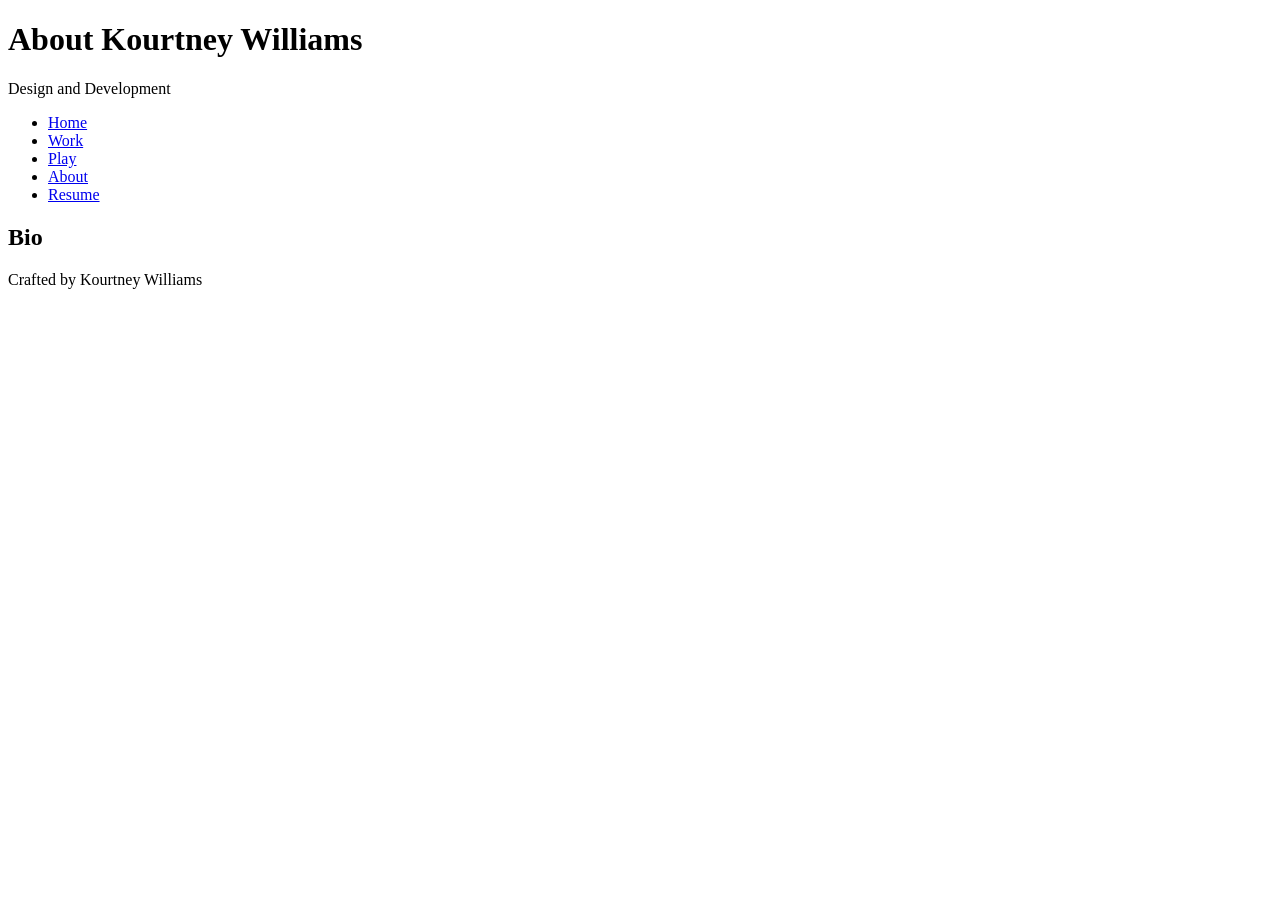
==== about.html @ 38d82580 "HTML Basics All content necessary for code-along" ====
<!DOCTYPE html>
<html lang="en">
<head>
    <meta charset="UTF-8">
    <meta name="viewport" content="width=device-width, initial-scale=1.0">
    <title>About Kourtney Williams</title>
</head>
<body>
    <header>
<!--future logo can go in header-->
        <h1>About Kourtney Williams</h1>
        <p>Design and Development</p>
    </header>  

  <nav>
    <ul>
    <!--future logo can link to home/index page-->
        <li><a href="index.html">Home</a></li>
        <li><a href="work.html">Work</a></li>
        <li><a href="play.html">Play</a></li>
        <li><a href="about.html">About</a></li>
        <li><a href="resume.html">Resume</a></li>
    </ul>
  </nav>

  <main>
    <section>
        <h2>Bio</h2>
    </section>
  </main>

  <footer>
    <p>Crafted by Kourtney Williams</p>
  </footer>
    
</body>
</html>
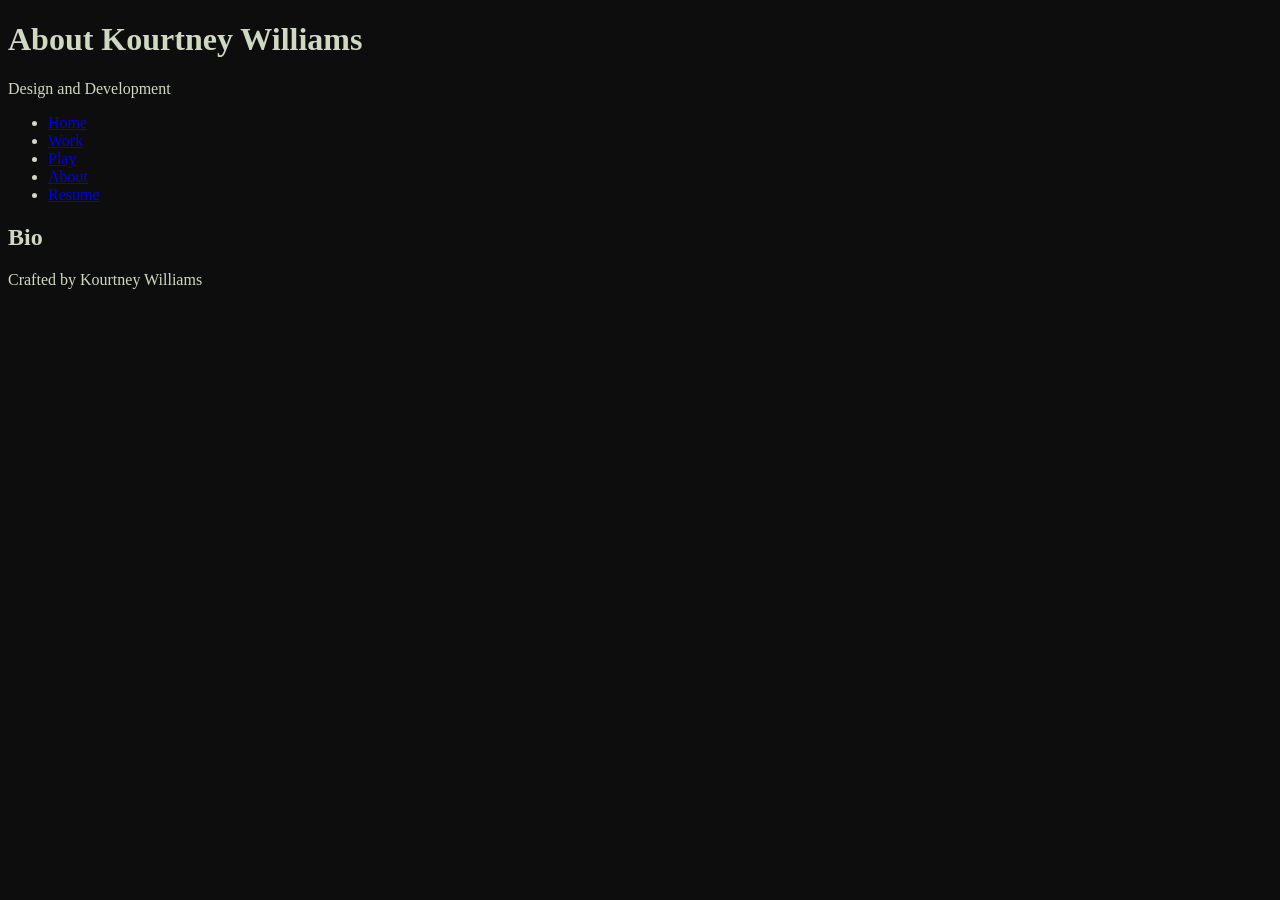
==== commit 249c37d8: "finalizing color palette end of code along" ====
--- a/about.html
+++ b/about.html
@@ -3,6 +3,7 @@
 <head>
     <meta charset="UTF-8">
     <meta name="viewport" content="width=device-width, initial-scale=1.0">
+    <link rel="stylesheet" href="styles.css">
     <title>About Kourtney Williams</title>
 </head>
 <body>
@@ -14,7 +15,7 @@
 
   <nav>
     <ul>
-    <!--future logo can link to home/index page-->
+<!--future logo can link to home/index page-->
         <li><a href="index.html">Home</a></li>
         <li><a href="work.html">Work</a></li>
         <li><a href="play.html">Play</a></li>
--- a/styles.css
+++ b/styles.css
@@ -0,0 +1,13 @@
+/* CSS by Kourtney Williams*/
+/* Color Palette
+/* Deep Brown = #0D0D0D 
+/* Sand = #736B53
+/* Muted Green = #98A668
+/* Muted Blue = ##68A0A6 
+/* Pale Green = #CFD9C1 */
+
+/* GLOBAL (BASE) MOBILE FIRST */
+body {
+    background-color: #0D0d0D;
+    color: #CFD9C1
+}
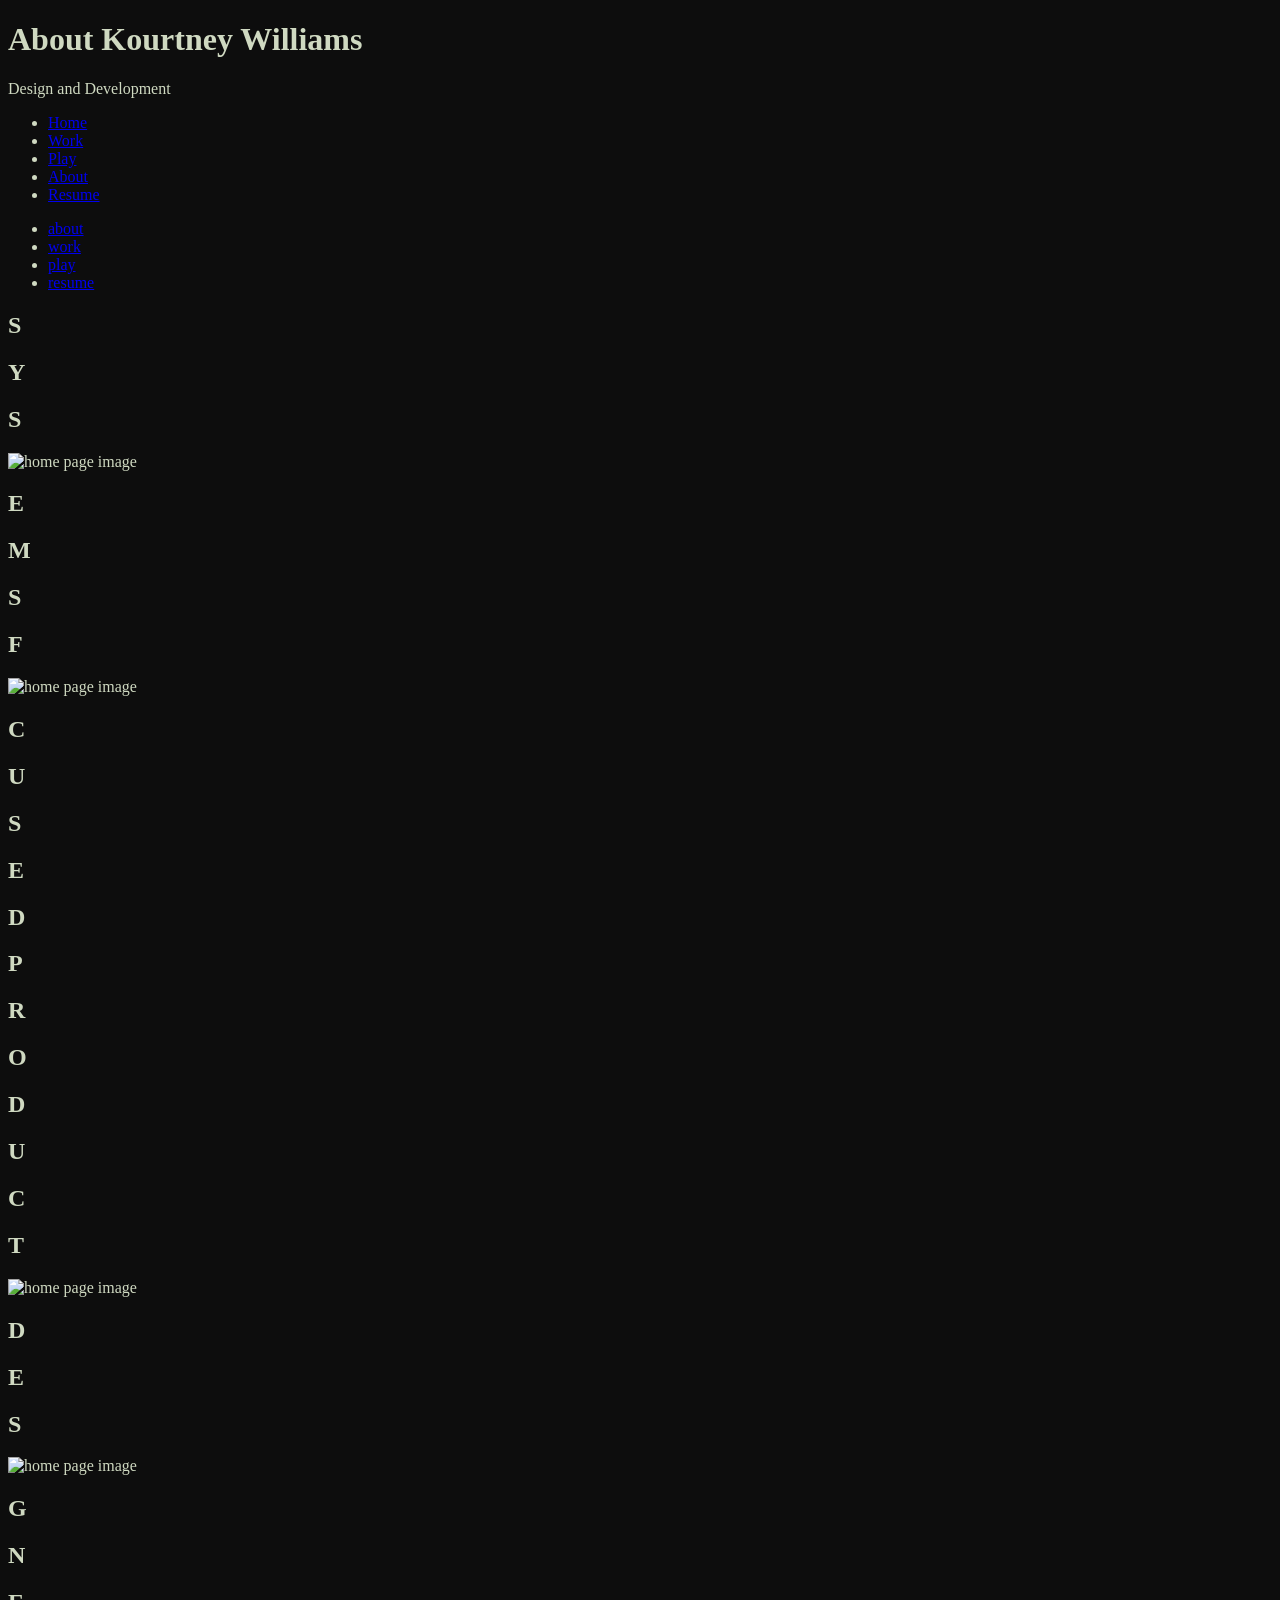
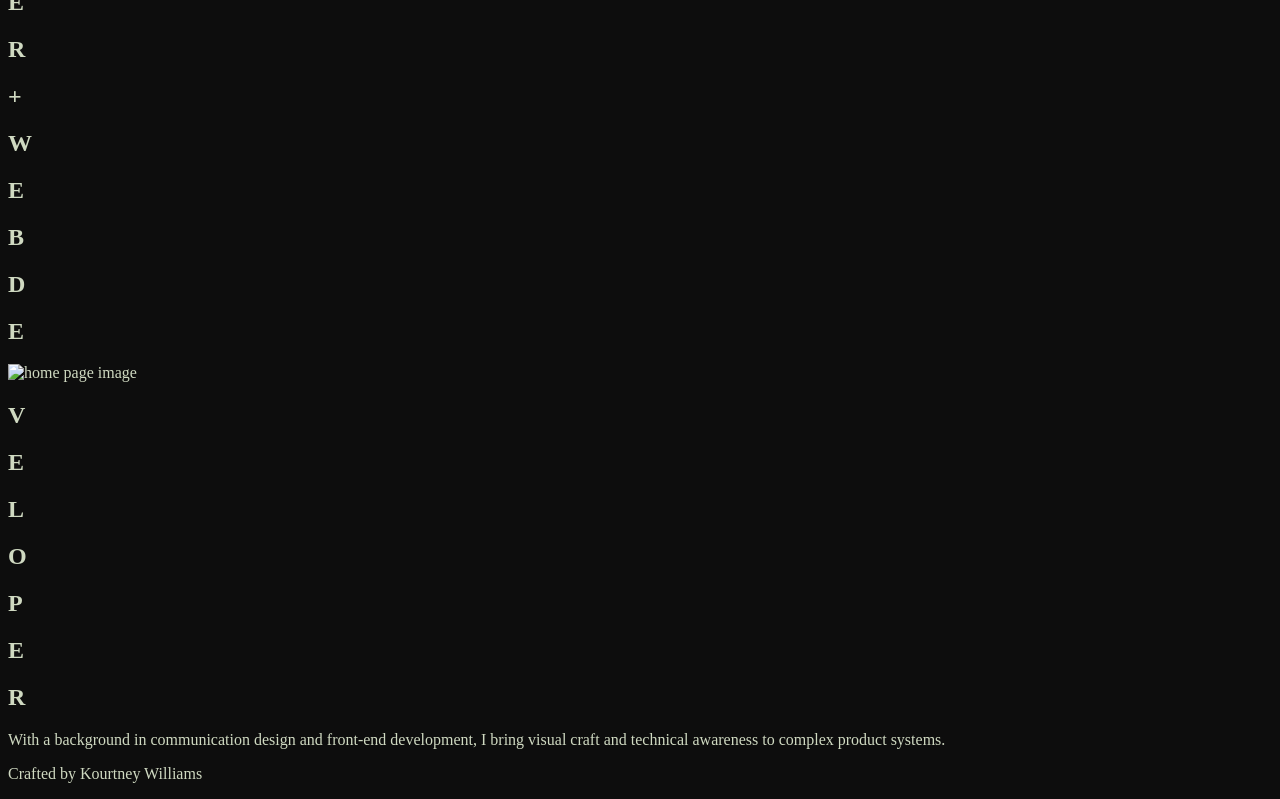
==== commit 303cca08: "Moving drafts over from CodePen" ====
--- a/about.html
+++ b/about.html
@@ -25,9 +25,169 @@
   </nav>
 
   <main>
-    <section>
-        <h2>Bio</h2>
-    </section>
+    <div class="container">
+    <nav>
+      <ul>
+        <li><a href="about.html">about</a></li>
+        <li><a href="work.html">work</a></li>
+        <li><a href="play.html">play</a></li>
+        <li><a href="resume.html">resume</a></li>
+      </ul>
+    </nav>
+
+  <div class="content">
+  <div class="grid">
+    <div class="cell">
+      <h2>S</h2>
+      </div>
+    <div class="cell">
+      <h2>Y</h2>
+      </div> 
+    <div class="cell">
+      <h2>S</h2>
+      </div> 
+    <div class="cell">
+      <img src="https://placehold.co/30" alt="home page image">
+      </div> 
+    <div class="cell">
+      <h2>E</h2>
+      </div> 
+    <div class="cell">
+      <h2>M</h2>
+      </div> 
+    <div class="cell">
+      <h2>S</h2>
+      </div> 
+    <div class="cell">
+      </div>
+    
+    <div class="cell">
+      <h2>F</h2>
+      </div> 
+    <div class="cell">
+      <img src="https://placehold.co/30" alt="home page image">
+      </div>
+    <div class="cell">
+      <h2>C</h2>
+      </div> 
+    <div class="cell">
+      <h2>U</h2>
+      </div> 
+    <div class="cell">
+      <h2>S</h2>
+      </div> 
+    <div class="cell">
+      <h2>E</h2>
+      </div>
+    <div class="cell">
+      <h2>D</h2>
+      </div>
+    <div class="cell">
+      </div>
+    <div class="cell">
+      <h2>P</h2>
+      </div> 
+    <div class="cell">
+      <h2>R</h2>
+      </div> 
+    <div class="cell">
+      <h2>O</h2>
+      </div> 
+    <div class="cell">
+      <h2>D</h2>
+      </div> 
+    <div class="cell">
+      <h2>U</h2>
+      </div> 
+    <div class="cell">
+      <h2>C</h2>
+      </div> 
+    <div class="cell">
+      <h2>T</h2>
+      </div>
+    <div class="cell">
+      <img src="https://placehold.co/30" alt="home page image">
+      </div>
+    <div class="cell">
+      <h2>D</h2>
+      </div> 
+    <div class="cell">
+      <h2>E</h2>
+      </div> 
+    <div class="cell">
+      <h2>S</h2>
+      </div> 
+    <div class="cell">
+      <img src="https://placehold.co/30" alt="home page image">
+      </div> 
+    <div class="cell">
+      <h2>G</h2>
+      </div>
+    <div class="cell">
+      <h2>N</h2>
+      </div> 
+    <div class="cell">
+      <h2>E</h2>
+      </div> 
+    <div class="cell">
+      <h2>R</h2>
+      </div>
+     <div class="cell">
+      <h2>+</h2>
+      </div> 
+    <div class="cell">
+      </div> 
+    <div class="cell">
+      </div> 
+    <div class="cell">
+      </div> 
+    <div class="cell">
+      </div>
+    <div class="cell">
+      <h2>W</h2>
+      </div> 
+    <div class="cell">
+      <h2>E</h2>
+      </div> 
+    <div class="cell">
+      <h2>B</h2>
+      </div> 
+    <div class="cell">
+      <h2>D</h2>
+      </div> 
+    <div class="cell">
+      <h2>E</h2>
+      </div> 
+    <div class="cell">
+      <img src="https://placehold.co/30" alt="home page image">
+      </div>
+    <div class="cell">
+      <h2>V</h2>
+      </div> 
+    <div class="cell">
+      <h2>E</h2>
+      </div>     
+    <div class="cell">
+      <h2>L</h2>
+      </div> 
+    <div class="cell">
+      <h2>O</h2>
+      </div> 
+    <div class="cell">
+      <h2>P</h2>
+      </div> 
+    <div class="cell">
+      <h2>E</h2>
+      </div> 
+    <div class="cell">
+      <h2>R</h2>
+      </div> <!--closes last cell-->
+     </div> <!--closes grid-->
+    <div class="intro"> 
+      <p>With a background in communication design and front-end development, I bring visual craft and technical awareness to complex product systems.</p>          </div> <!--closes intro-->
+     </div>
+     </div> <!--closes container-->
+    
   </main>
 
   <footer>
